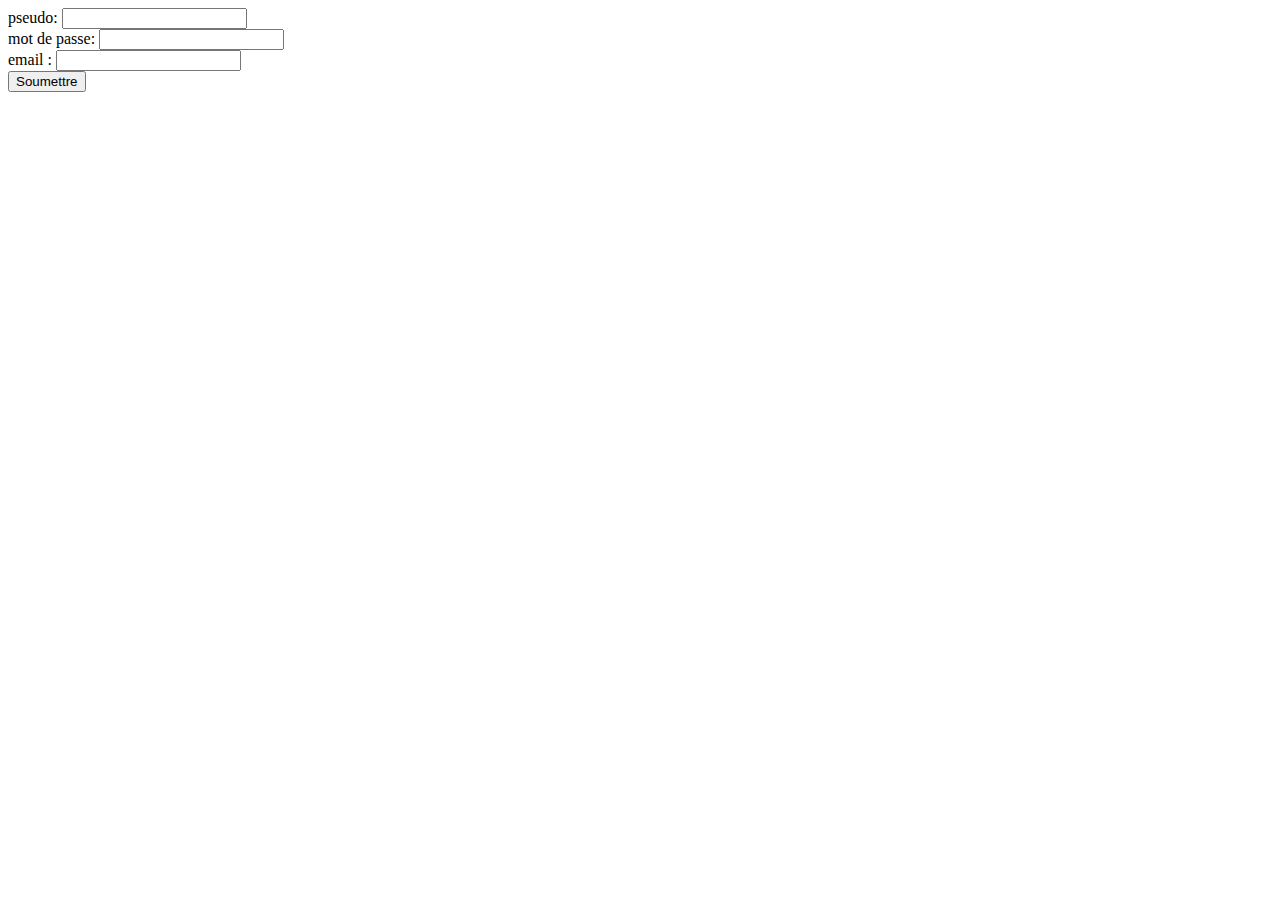
==== index.html @ d29647e3 "modification label" ====
<!DOCTYPE html>
<html lang="fr">

   <head>
      <meta charset="UTF-8">
      <meta name="viewport" content="width=device-width, initial-scale=1">
      <link rel="stylesheet" href="style.css">
      <title>formulaire</title>

   </head>
 
   <body>
      <form class="" method="post" action="https://clublecture.herokuapp.com/api/users">
      <label for="user_name"> pseudo:  </label>
      <input type="text"><br>

      <label for="password"> mot de passe: </label>
      <input type="password"><br>

      <label for="email"> email : </label>
      <input type="email"><br>
 
      <button type="submit">Soumettre </button>
 
      </form>
 
   </body>
 
</html>
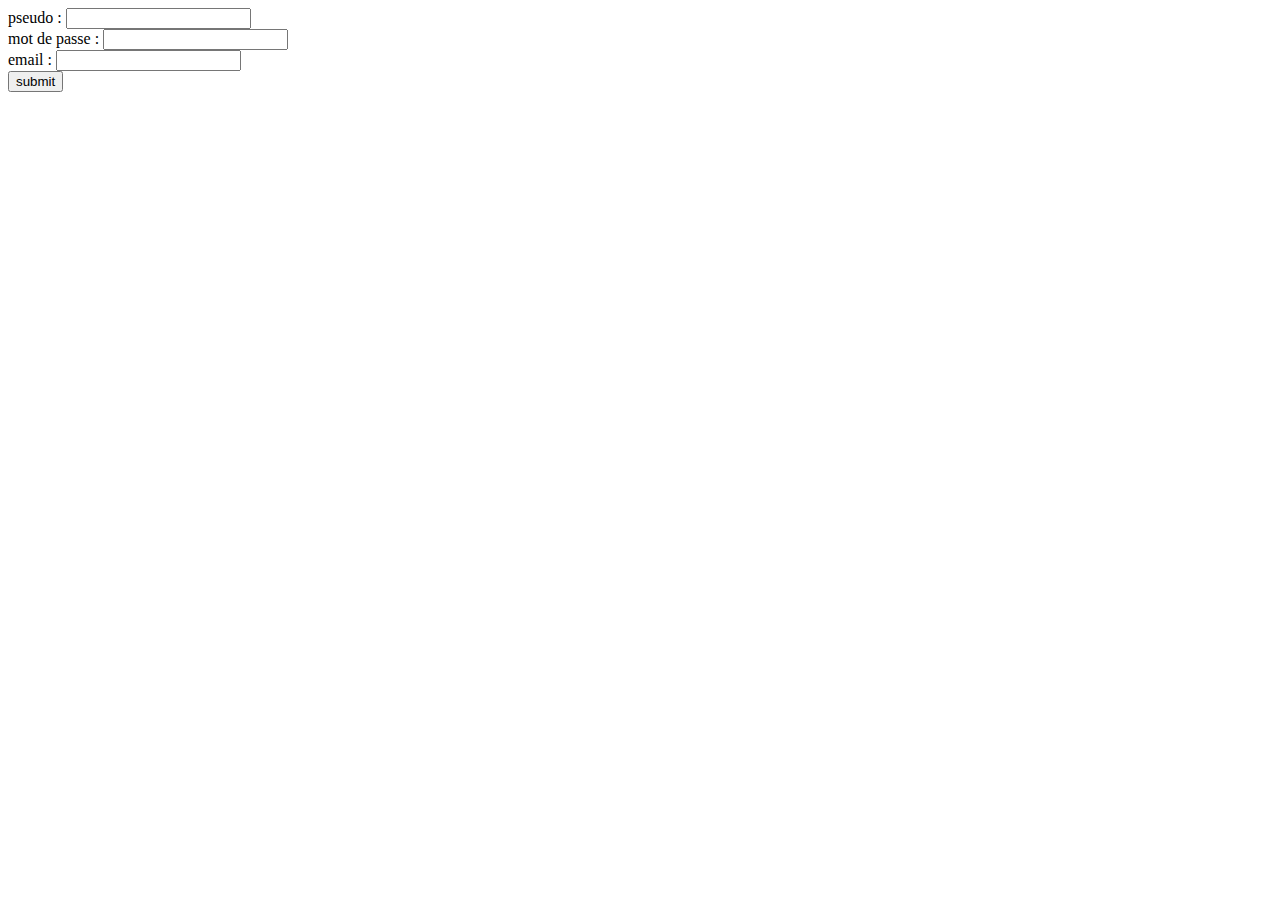
==== commit c0258d4f: "envoye de données possible" ====
--- a/index.html
+++ b/index.html
@@ -10,17 +10,17 @@
    </head>
  
    <body>
-      <form class="" method="post" action="https://clublecture.herokuapp.com/api/users">
-      <label for="user_name"> pseudo:  </label>
-      <input type="text"><br>
+      <form enctype="application/json" class="" method="post" action="https://clublecture.herokuapp.com/api/users">
+      <label for="user_name"> pseudo :  </label>
+      <input type="text" name="user_name" id="username"><br>
 
-      <label for="password"> mot de passe: </label>
-      <input type="password"><br>
+      <label for="password"> mot de passe : </label>
+      <input type="password" name="password" id="password"><br>
 
       <label for="email"> email : </label>
-      <input type="email"><br>
+      <input type="email" name="email" id="email"><br>
  
-      <button type="submit">Soumettre </button>
+      <input type="submit" value="submit">
  
       </form>
  
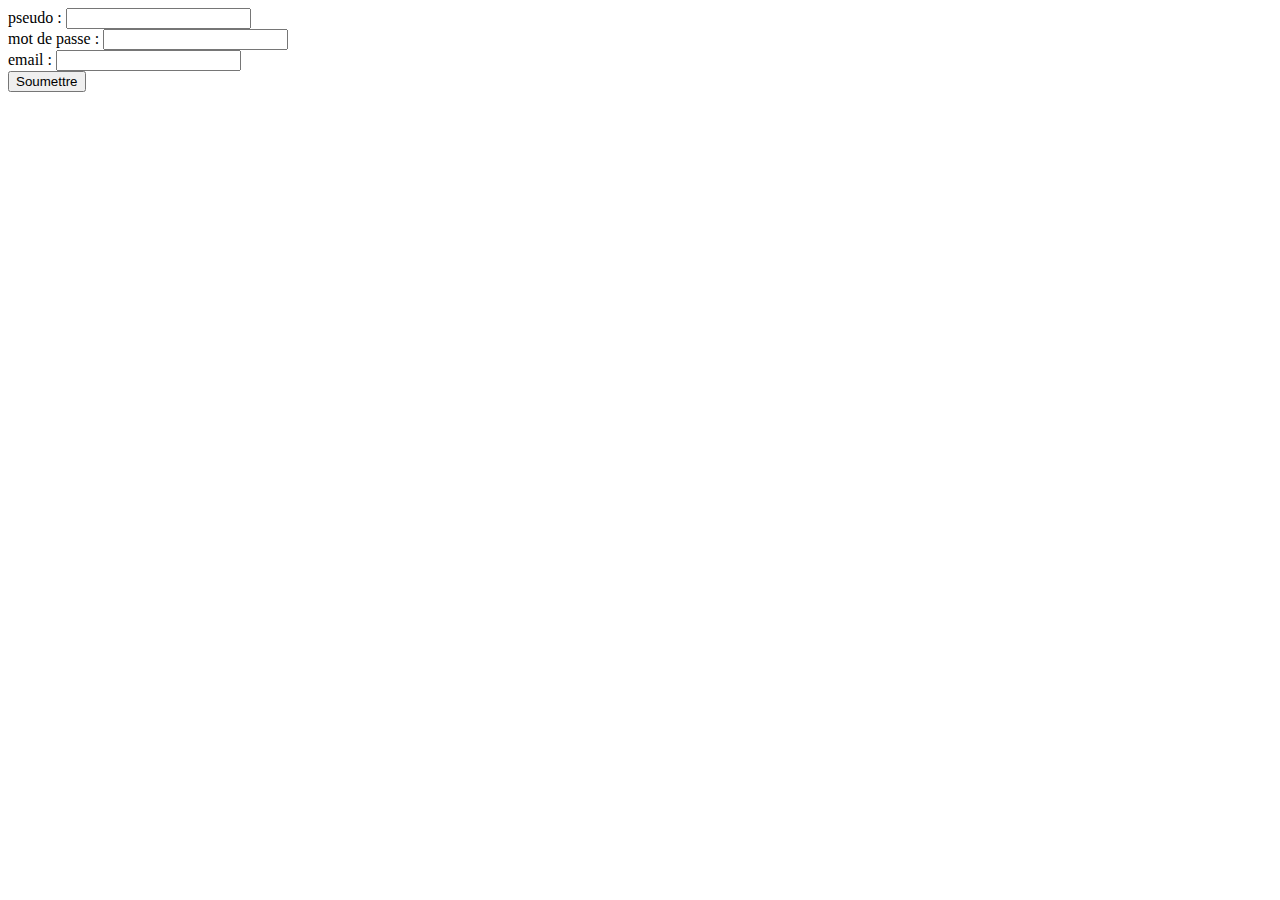
==== commit da5d9621: "Tentative de Javascript (et changement HTML) pour conversion JSON du formulaire et envoi vers l'API " ====
--- a/index.html
+++ b/index.html
@@ -5,12 +5,13 @@
       <meta charset="UTF-8">
       <meta name="viewport" content="width=device-width, initial-scale=1">
       <link rel="stylesheet" href="style.css">
+      <script type="text/javascript" src="script.js"></script>
       <title>formulaire</title>
 
    </head>
  
    <body>
-      <form enctype="application/json" class="" method="post" action="https://clublecture.herokuapp.com/api/users">
+   <form id="inscription" method="post" action="https://clublecture.herokuapp.com/api/users">
       <label for="user_name"> pseudo :  </label>
       <input type="text" name="user_name" id="username"><br>
 
@@ -19,10 +20,9 @@
 
       <label for="email"> email : </label>
       <input type="email" name="email" id="email"><br>
- 
-      <input type="submit" value="submit">
- 
+
       </form>
+      <button onClick="sendFormJSON()">Soumettre</button>
  
    </body>
  
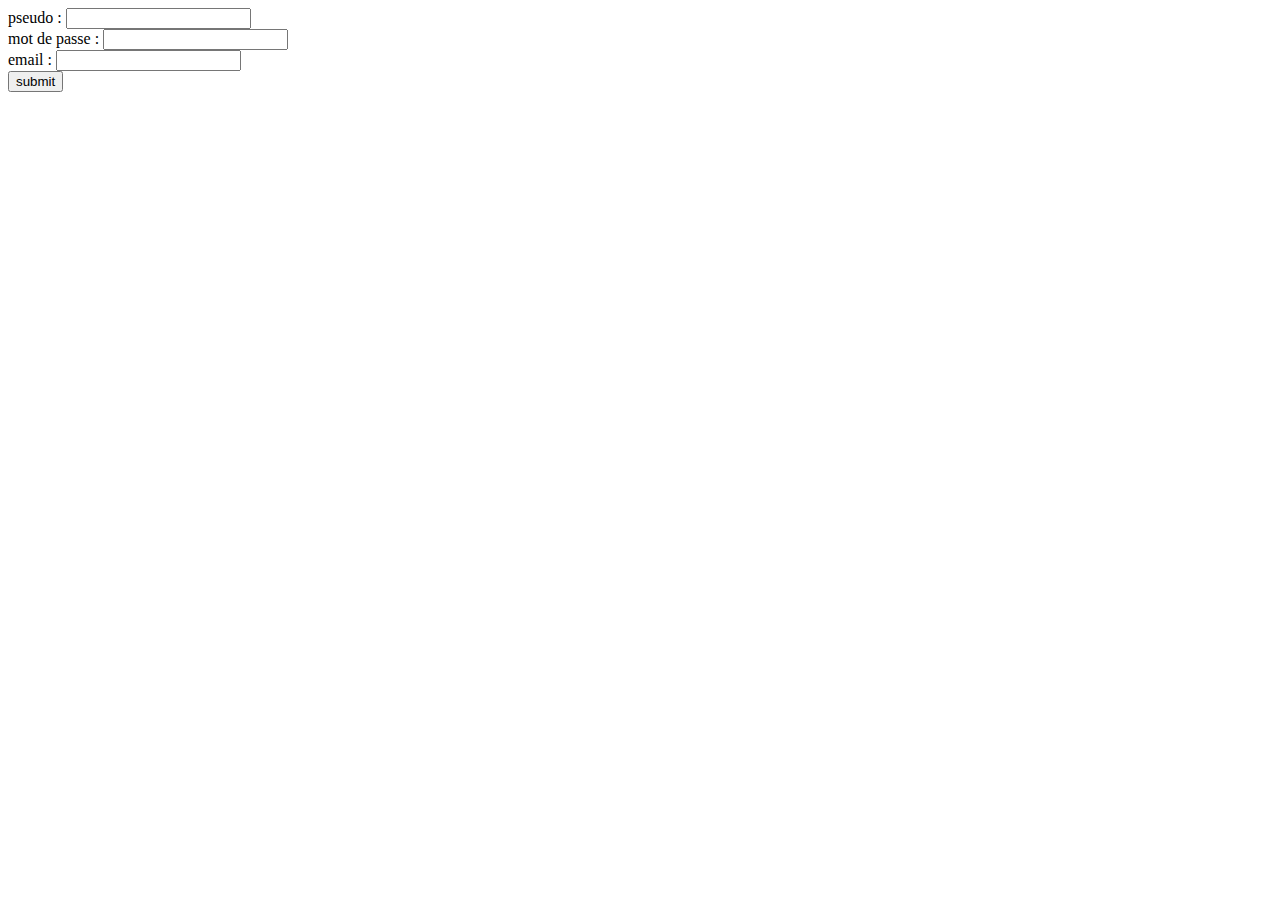
==== commit 28968b69: "ajout de id form" ====
--- a/index.html
+++ b/index.html
@@ -5,24 +5,24 @@
       <meta charset="UTF-8">
       <meta name="viewport" content="width=device-width, initial-scale=1">
       <link rel="stylesheet" href="style.css">
-      <script type="text/javascript" src="script.js"></script>
       <title>formulaire</title>
-
+      <script src="script.js"></script>
    </head>
  
    <body>
-   <form id="inscription" method="post" action="https://clublecture.herokuapp.com/api/users">
+     <form id="form" method="post" action="https://clublecture.herokuapp.com/api/users">
       <label for="user_name"> pseudo :  </label>
-      <input type="text" name="user_name" id="username"><br>
+      <input type="text" name="user_name"><br>
 
       <label for="password"> mot de passe : </label>
-      <input type="password" name="password" id="password"><br>
+      <input type="password" name="password"><br>
 
       <label for="email"> email : </label>
-      <input type="email" name="email" id="email"><br>
-
+      <input type="email" name="email"><br>
+ 
+      <input type="submit" value="submit">
+ 
       </form>
-      <button onClick="sendFormJSON()">Soumettre</button>
  
    </body>
  
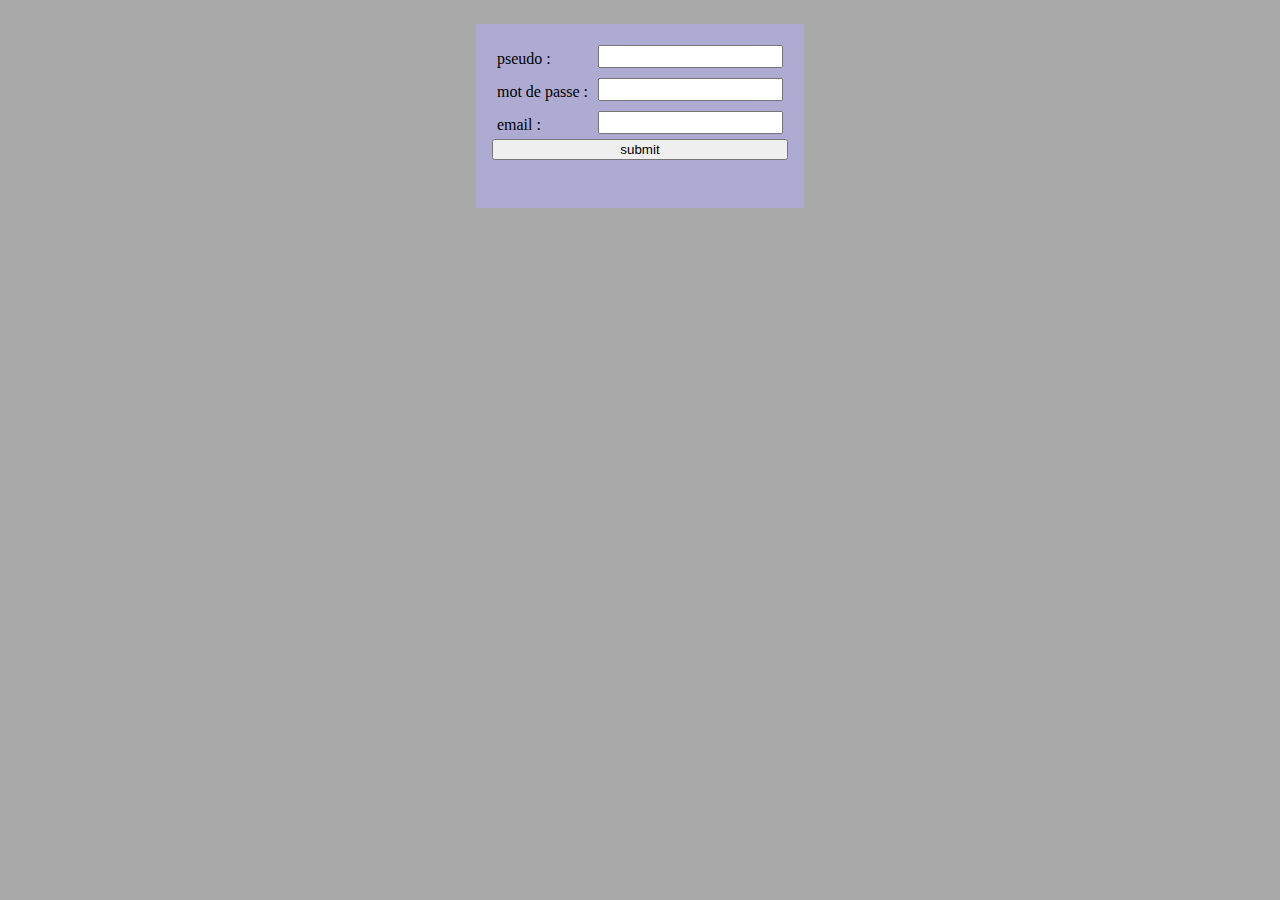
==== commit 393258e9: "ajout de css et corection mineur" ====
--- a/index.html
+++ b/index.html
@@ -8,22 +8,28 @@
       <title>formulaire</title>
       <script src="script.js"></script>
    </head>
- 
+
    <body>
-     <form id="form" method="post" action="https://clublecture.herokuapp.com/api/users">
-      <label for="user_name"> pseudo :  </label>
-      <input type="text" name="user_name"><br>
+     <form id="form">
+      <div>
+        <label for="user_name"> pseudo :  </label>
+        <input type="text" name="user_name">
+      </div>
 
-      <label for="password"> mot de passe : </label>
-      <input type="password" name="password"><br>
+      <div>
+        <label for="password"> mot de passe : </label>
+        <input type="password" name="password">
+      </div>
 
-      <label for="email"> email : </label>
-      <input type="email" name="email"><br>
- 
-      <input type="submit" value="submit">
- 
-      </form>
- 
+      <div>
+        <label for="email"> email : </label>
+        <input type="email" name="email">
+      </div>
+
+      <input type="button" value="submit" onclick="envoiDonnees()">
+      <p id="message"></p>
+    </form>
+
    </body>
- 
+
 </html>
--- a/style.css
+++ b/style.css
@@ -0,0 +1,28 @@
+html {
+  background: darkgrey;
+  display: flex;
+  justify-content: center;
+}
+
+form {
+  background: #aeabd2;
+  margin: 1rem;
+  padding: 1rem; 
+  display: flex;
+  flex-direction: column;
+}
+
+div {
+  margin: 5px;
+  display: flex;
+  justify-content: space-between ;
+}
+
+label {
+  margin : 5px 10px 0px 0px;
+}
+
+p{
+  display: flex;
+  justify-content: center;
+}
